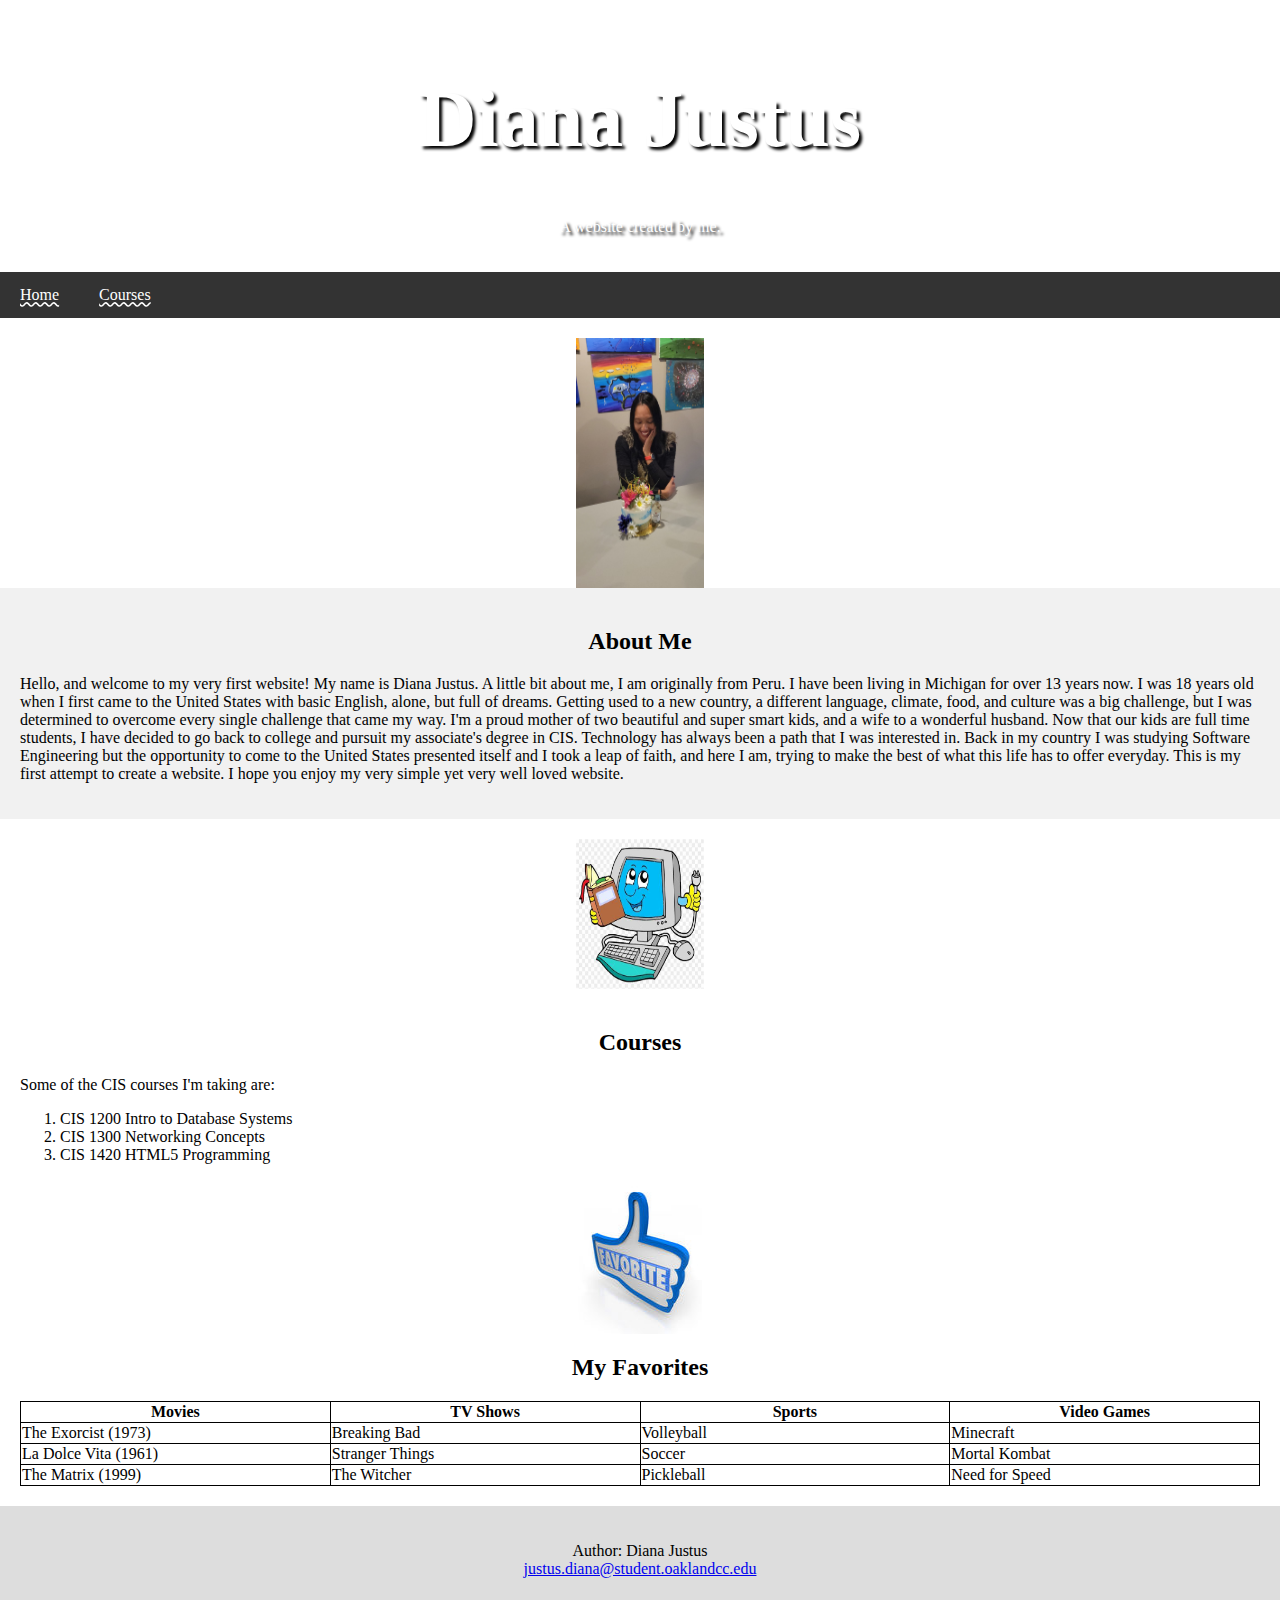
==== index.html @ 56fabb8a "Update index.html" ====
<!DOCTYPE html>
<html lang="en-US">
	<head>
	<title>Homepage - Diana Justus</title>
	<link rel="stylesheet" href="./stylesex.css">
	<meta charset="utf-8">
	<meta name="viewport" content="width=device-width, initial-scale=1">

	</head>
	<body>

	<div class="header">
		<h1>Diana Justus</h1>
		<p>A website created by me.</p>
	</div>

	<div class="navbar">
		<a href="file:///C:/Users/djean/OneDrive/Desktop/PROJECT%20HTML5/index.html">Home</a>
		<a href=""https://dianajustus.github.io/courses.html">Courses</a>
	</div>

	<img src="ME.jpg" style="height:250px;" alt="ME" class="center">

	<div class="row">
	<div class="side">
		<h2 class="inline" align="center">About Me</h2>
		<p> Hello, and welcome to my very first website! My name is Diana Justus.  A little bit about me, I am originally from Peru.
		I have been living in Michigan for over 13 years now. I was 18 years old when I first came to the United States with basic English,
        alone, but full of dreams. Getting used to a new country, a different language, climate, food, and culture was a big challenge, but
        I was determined to overcome every single challenge that came my way.  		
		I'm a proud mother of two beautiful and super smart kids, and a wife to a wonderful husband.  Now that our kids are full time
		students, I have decided to go back to college and pursuit my associate's degree in CIS. Technology has always been a path that
		I was interested in.  Back in my country I was studying Software Engineering but the opportunity to come to the United States presented
		itself and I took a leap of faith, and here I am, trying to make the best of what this life has to offer everyday. This is my first attempt to 
		create a website. I hope you enjoy my very simple yet very well loved website.</p>
	</div><br>
    </div>
	
	<img src="CIS.jpg" style="height:150px;" alt="CIS" class="center">
	
  <div class="main">
    <h2 class="center" align="center">Courses</h2>
    <p>Some of the CIS courses I'm taking are:</p>
	<ol>
	<li>CIS 1200 Intro to Database Systems</li>
	<li>CIS 1300 Networking Concepts</li>
	<li>CIS 1420 HTML5 Programming</li>
	</ol>
	
	<img src="FAVORITE.jpg" style="height:150px;" alt="FAVORITE" class="center">
	
    <h2 class="inline" align="center">My Favorites</h2>
  <table class="table">
  <tr>
    <th>Movies</th>
    <th>TV Shows</th>
    <th>Sports</th>
	<th>Video Games</th>
  </tr>
  <tr>
    <td>The Exorcist (1973)</td>
    <td>Breaking Bad</td>
    <td>Volleyball</td>
	<td>Minecraft</td>
  </tr>
  <tr>
    <td>La Dolce Vita (1961)</td>
    <td>Stranger Things</td>
    <td>Soccer</td>
	<td>Mortal Kombat</td>
  </tr>
  <tr>
    <td>The Matrix (1999)</td>
    <td>The Witcher</td>
    <td>Pickleball</td>
	<td>Need for Speed</td>
  </tr>
  </table>
  </div>

 

<div class="footer">
  <p>Author: Diana Justus<br>
  <a href="mailto:justus.diana@student.oaklandcc.edu">justus.diana@student.oaklandcc.edu</a></p>
</div>

</body>
</html>
---- stylesex.css ----
/* Style the body */
body {
  font-family: Cursive;
  margin: 0;

}

/* Header/logo Title */
.header {
  padding: 20px;
  text-align: center;
  background-image: url("https://stlpartners.com/wp-content/uploads/2022/08/Green-coding.png");
  color: white;
  font-family: cursive;
  text-shadow:  3px 3px 3px #000;
				3px 3px 3px #000;
				3px 3px 3px #000;
				3px 3px 3px #000;
}

/* Increase the font size of the heading */
.header h1 {
  font-size: 80px;
}


/* Style the top navigation bar */
.navbar {
  overflow: hidden;
  background-color: #333;
}

/* Style the navigation bar links */
.navbar a {
  float: left;
  display: block;
  color: white;
  text-align: center;
  padding: 14px 20px;
  text-decoration-style: wavy;
}

/* Right-aligned link */
.navbar a.right {
  float: right;
}

/* Change color on hover */
.navbar a:hover {
  background-color: #ddd;
  color: black;
}

/* Column container */
.row {  
  display: -ms-flexbox; /* IE10 */
  display: flex;
  -ms-flex-wrap: wrap; /* IE10 */
  flex-wrap: wrap;
}

/* Create two unequal columns that sits next to each other */
/* Sidebar/left column */
.side {
  -ms-flex: 30%; /* IE10 */
  flex: 30%;
  background-color: #f1f1f1;
  padding: 20px;
}

/* Main column */
.main {   
  -ms-flex: 70%; /* IE10 */
  flex: 70%;
  background-color: white;
  padding: 20px;
}

/* Align Center Picture*/
.center {
display: block;
margin-left: auto;
margin-right: auto;
margin-top:20px;
width: 10%;
}


/*My Favorites Table*/

.table {
  border-collapse: collapse;
  border: 1px solid black;
  table-layout: fixed;
  width: 100%; 
} 

th,td {
  border: 1px solid black;
}







/* Footer */
.footer {
  padding: 20px;
  text-align: center;
  background: #ddd;
}

/* Responsive layout - when the screen is less than 700px wide, make the two columns stack on top of each other instead of next to each other */
@media screen and (max-width: 700px) {
  .row {   
    flex-direction: column;
  }
}

/* Responsive layout - when the screen is less than 400px wide, make the navigation links stack on top of each other instead of next to each other */
@media screen and (max-width: 400px) {
  .navbar a {
    float: none;
    width: 100%;
  }
}
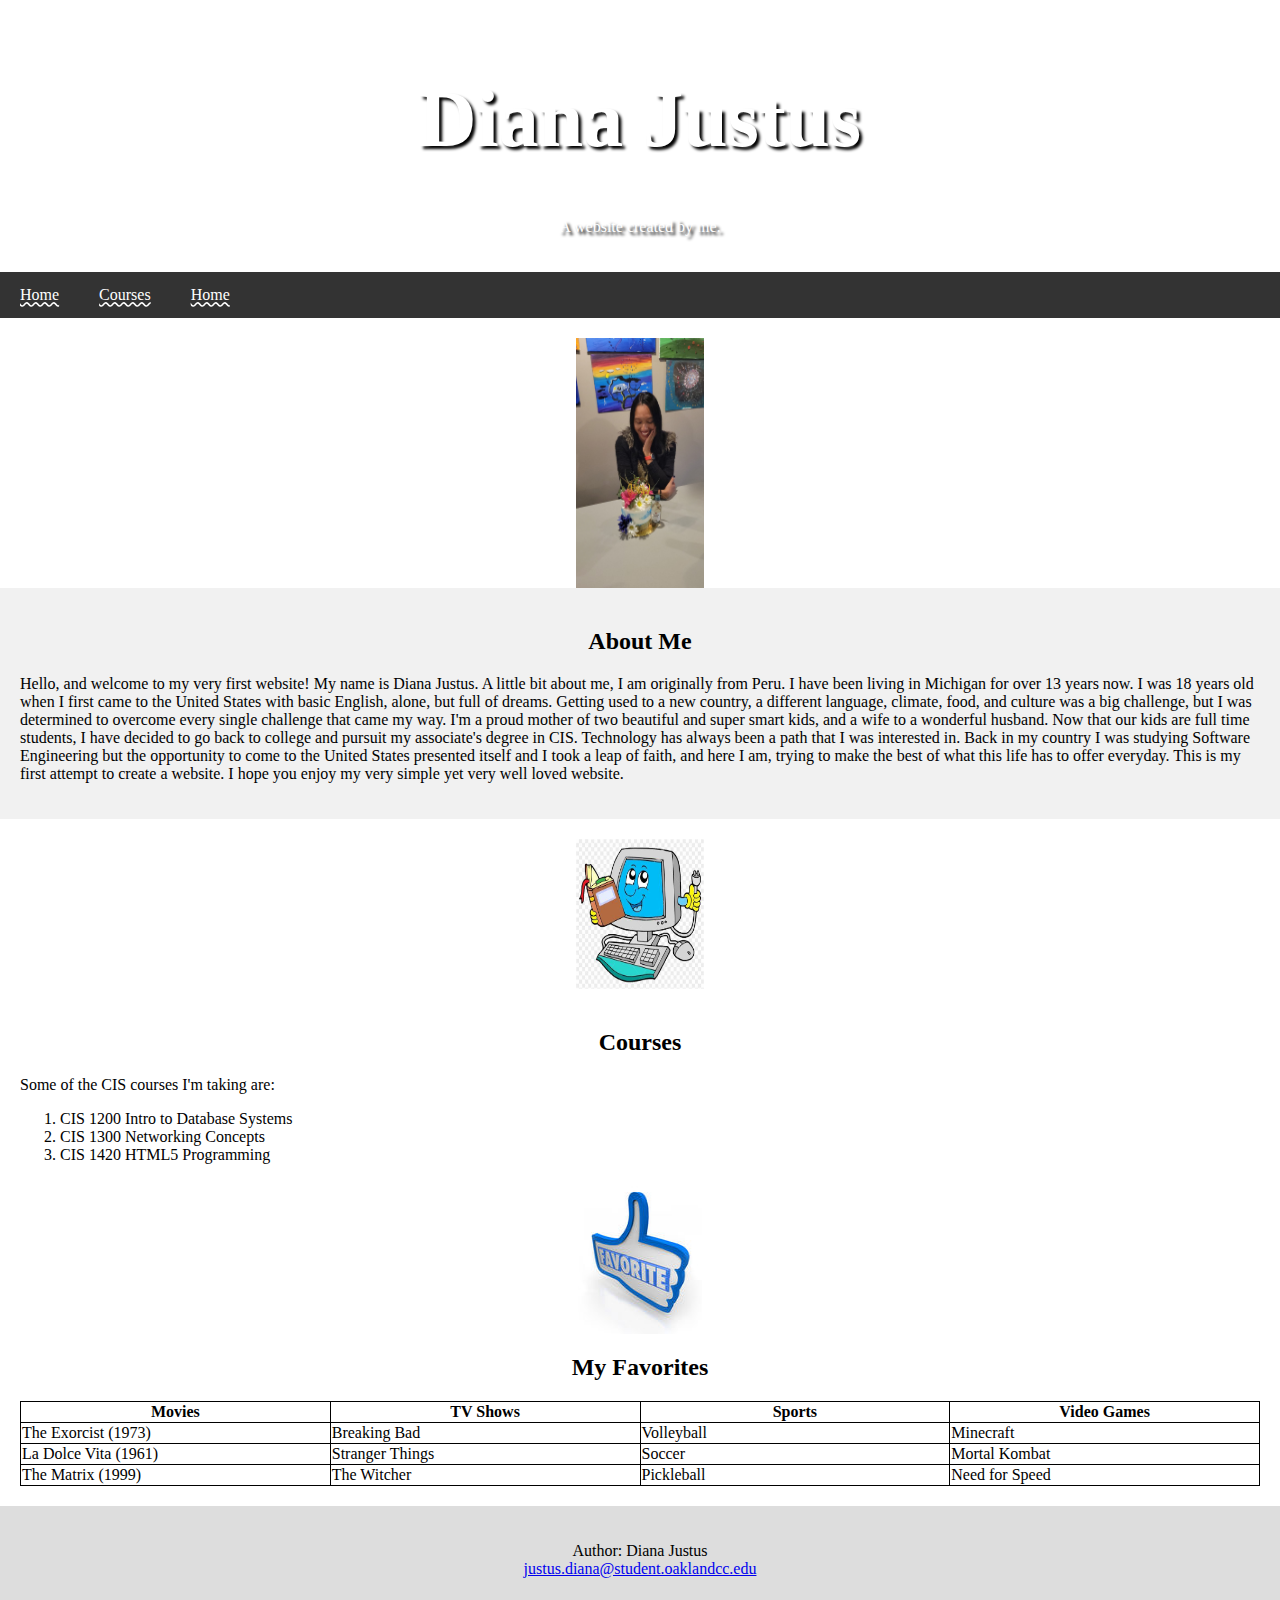
==== commit e4c13d97: "Update index.html" ====
--- a/index.html
+++ b/index.html
@@ -15,8 +15,9 @@
 	</div>
 
 	<div class="navbar">
-		<a href="file:///C:/Users/djean/OneDrive/Desktop/PROJECT%20HTML5/index.html">Home</a>
-		<a href=""https://dianajustus.github.io/courses.html">Courses</a>
+		<a href="index.html">Home</a>
+		<a href="courses.html">Courses</a>
+		<a href="#">Home</a>
 	</div>
 
 	<img src="ME.jpg" style="height:250px;" alt="ME" class="center">
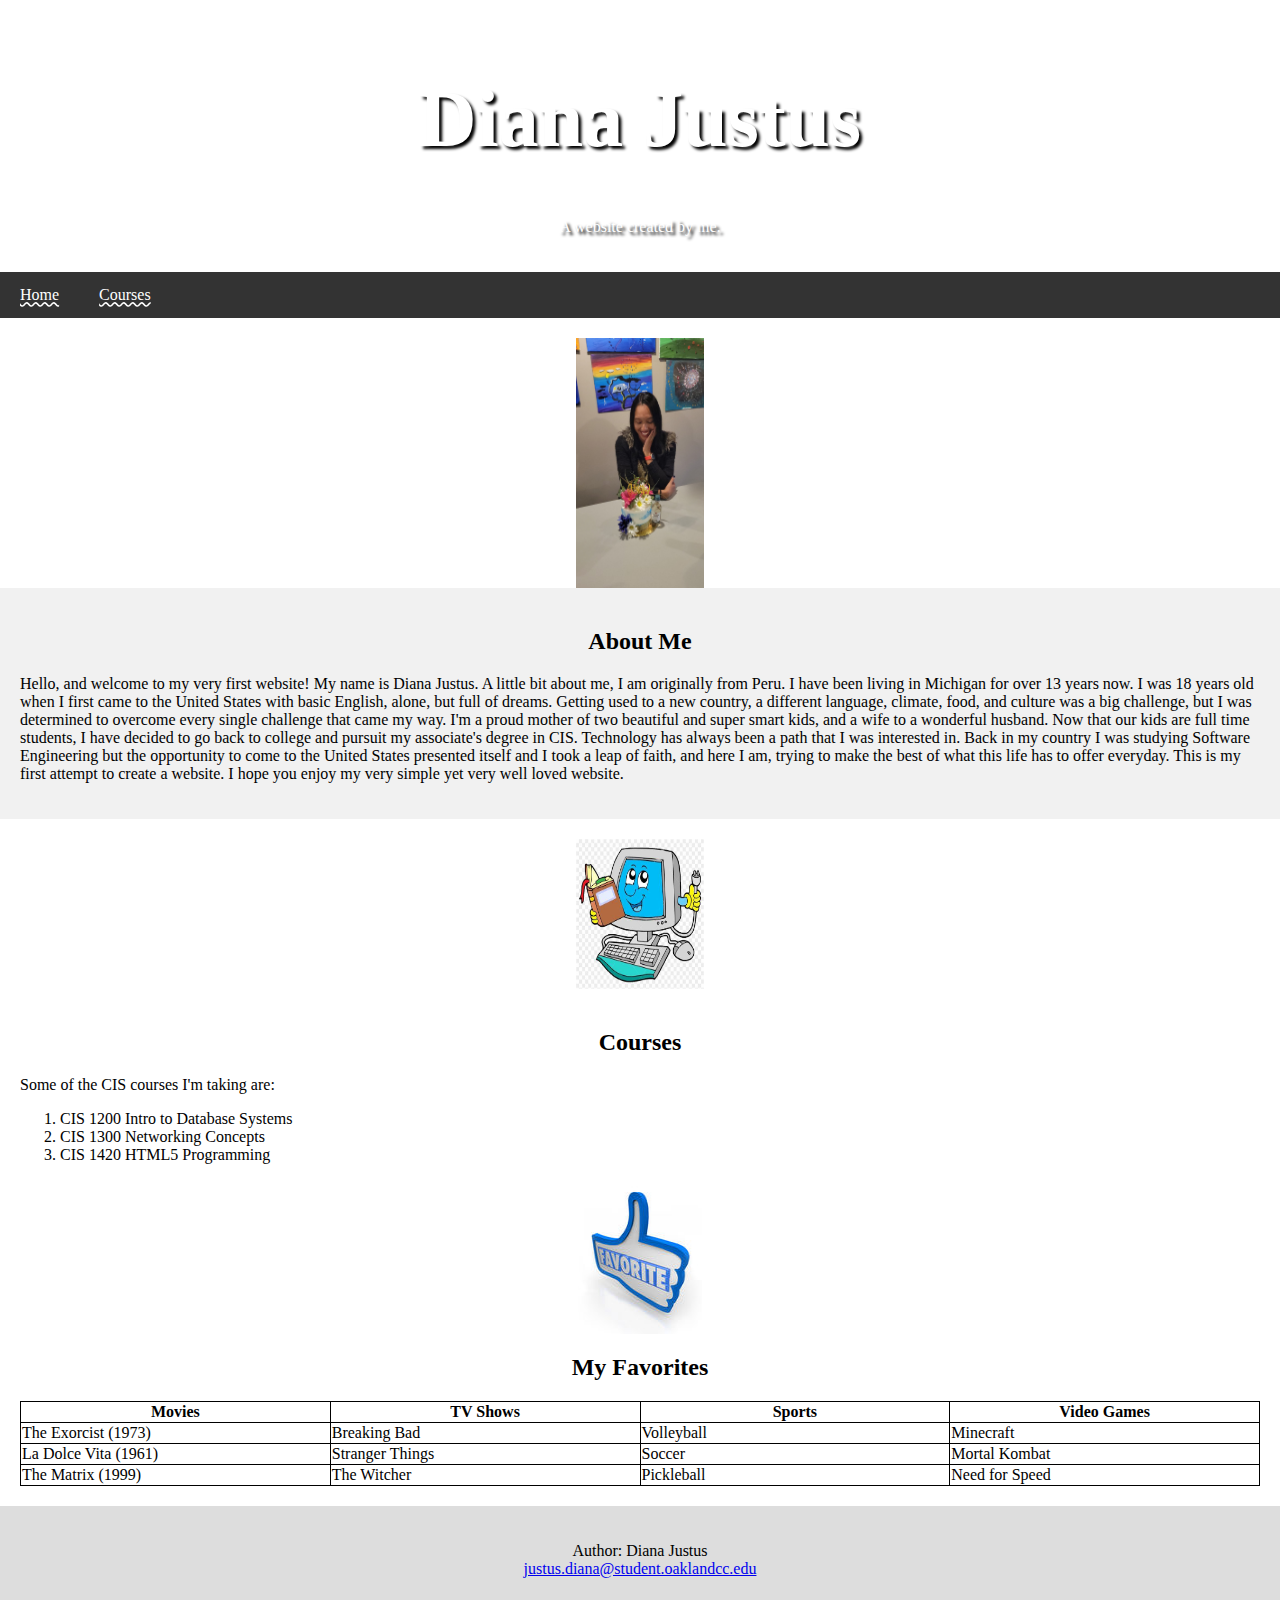
==== commit 47742a67: "Update index.html" ====
--- a/index.html
+++ b/index.html
@@ -17,7 +17,6 @@
 	<div class="navbar">
 		<a href="index.html">Home</a>
 		<a href="courses.html">Courses</a>
-		<a href="#">Home</a>
 	</div>
 
 	<img src="ME.jpg" style="height:250px;" alt="ME" class="center">
